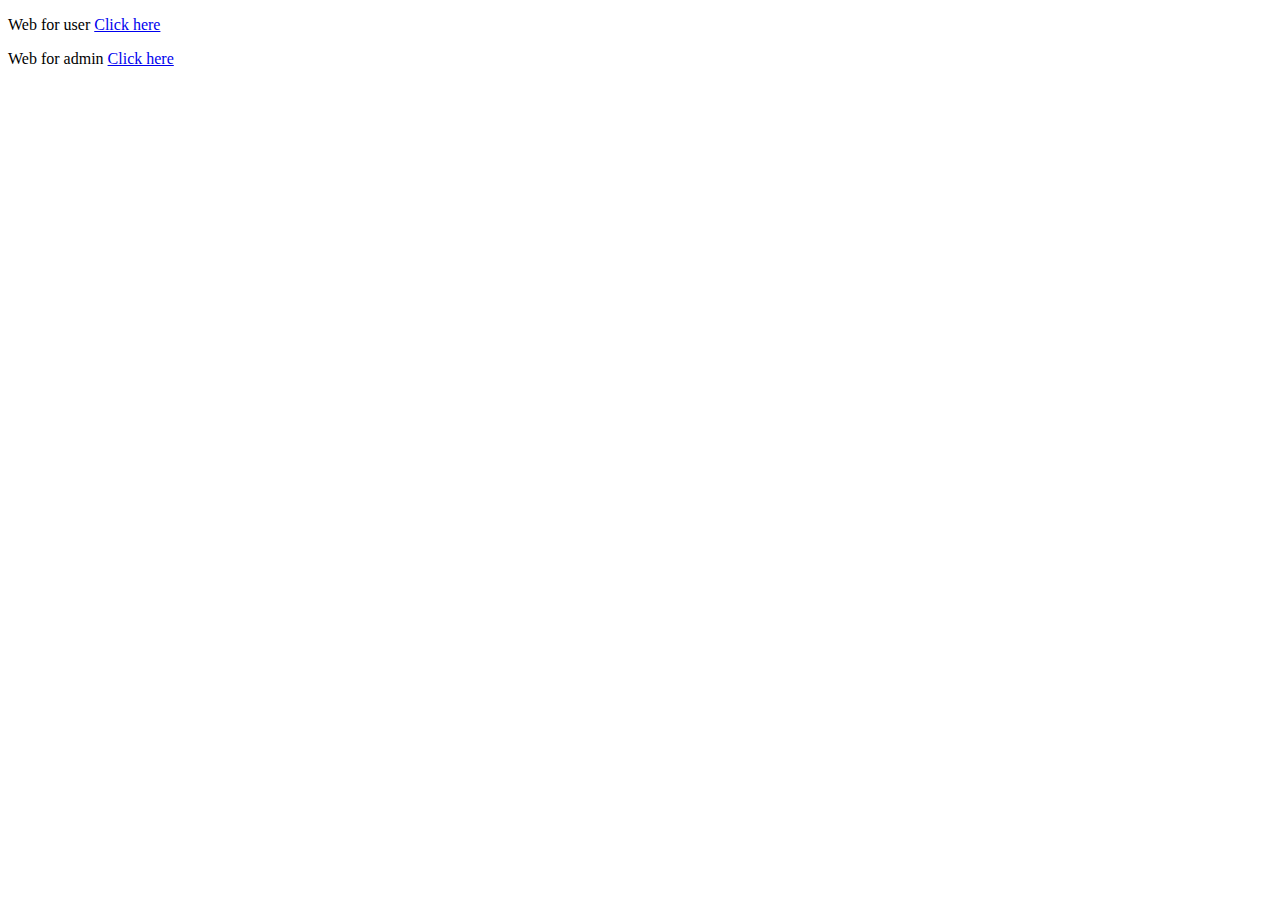
==== index.html @ 3caf645f "Add landing page" ====
<!DOCTYPE html>
<html lang="en">
<head>
    <meta charset="UTF-8">
    <meta http-equiv="X-UA-Compatible" content="IE=edge">
    <meta name="viewport" content="width=device-width, initial-scale=1.0">
    <title>E-commerce Site</title>
</head>
<body>
    <div>
        <p>Web for user <a href="./user/index.html">Click here</a></p>
        <p>Web for admin <a href="./admin/index.html">Click here</a></p>
    </div>
</body>
</html>
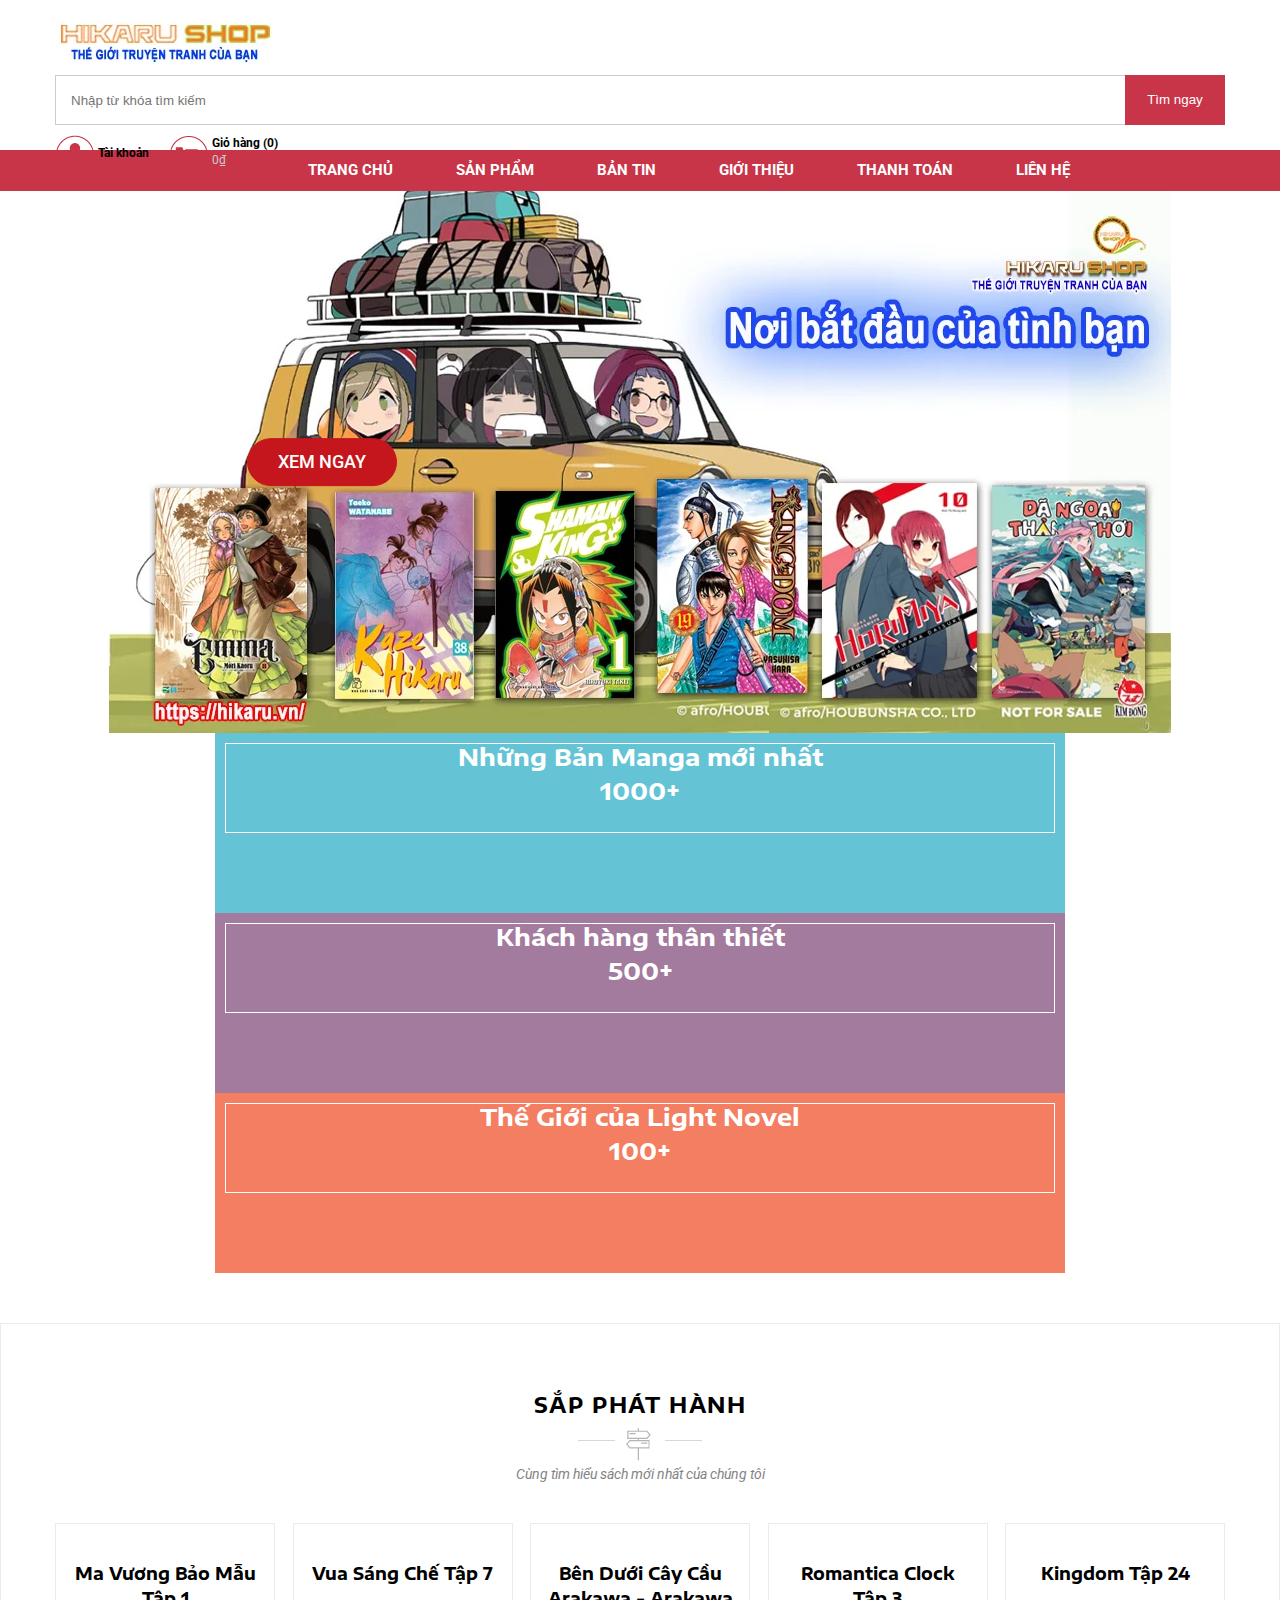
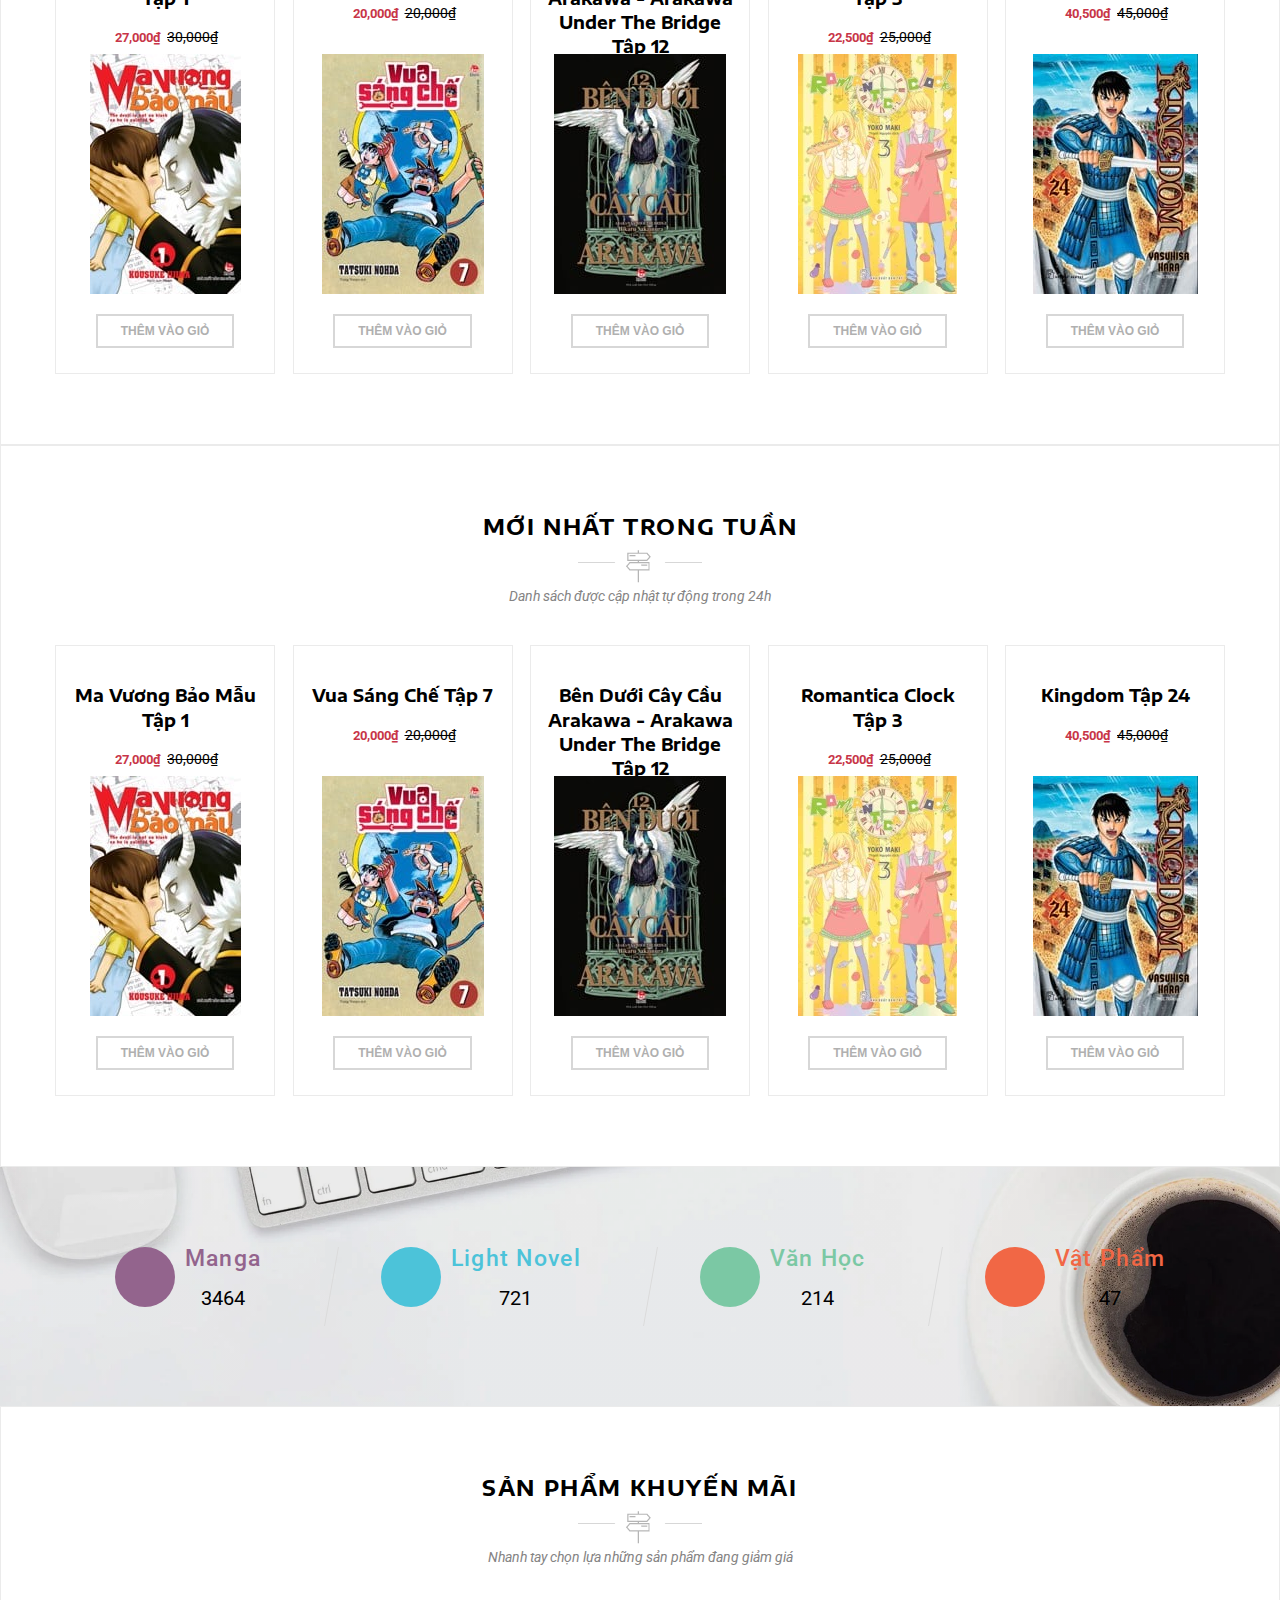
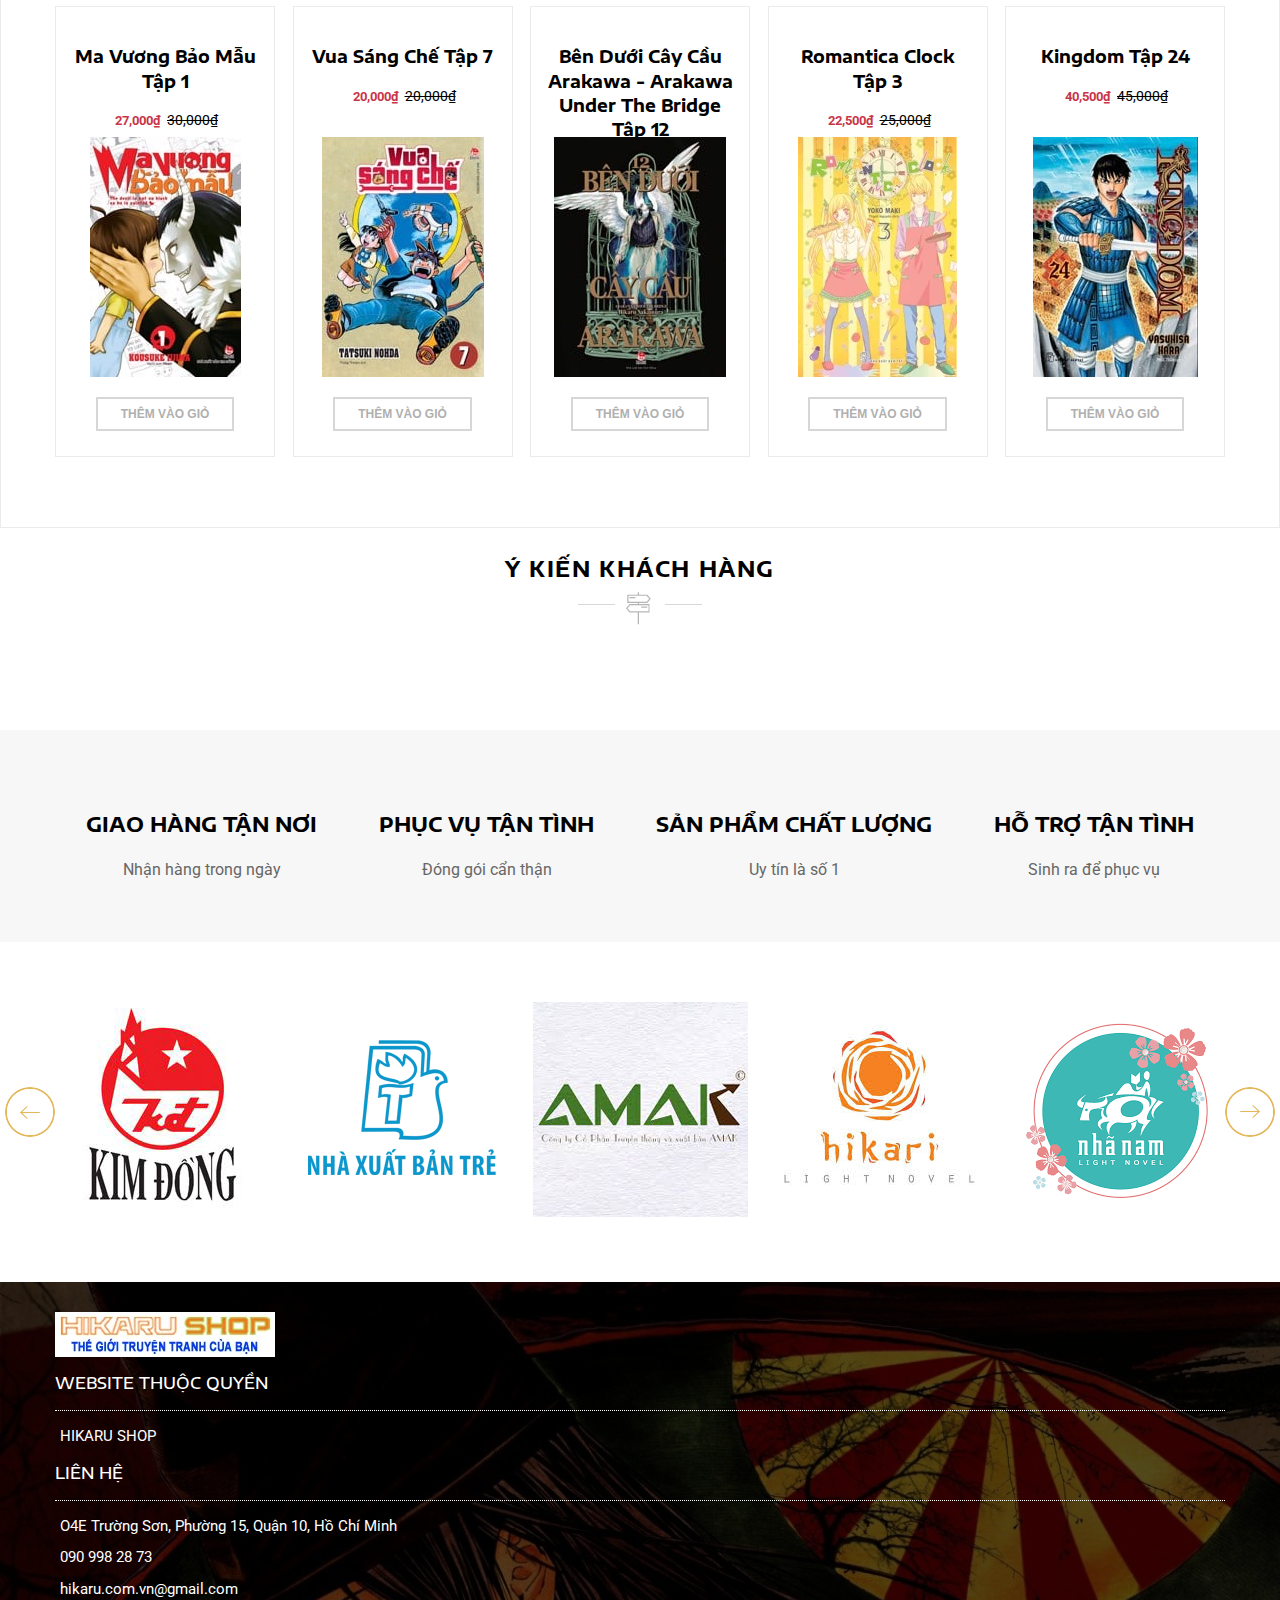
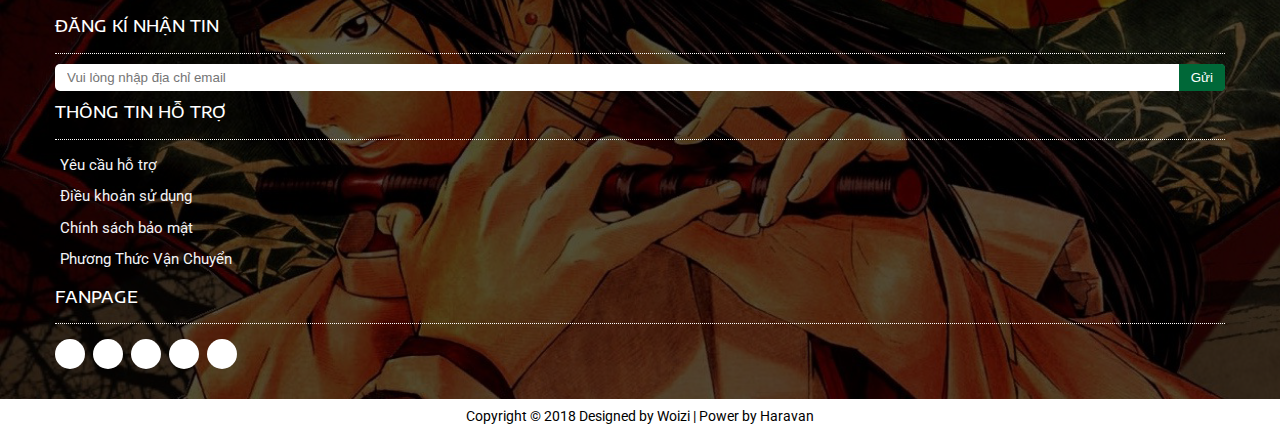
==== commit c7e8991d: "change some folder" ====
--- a/index.html
+++ b/index.html
@@ -1,15 +1,816 @@
 <!DOCTYPE html>
 <html lang="en">
-<head>
+<head> 
     <meta charset="UTF-8">
+    <meta name="viewport" content="width=device-width, initial-scale=1.0">
     <meta http-equiv="X-UA-Compatible" content="IE=edge">
-    <meta name="viewport" content="width=device-width, initial-scale=1.0">
-    <title>E-commerce Site</title>
+    <title>Hiraku Shop</title>
+    <link rel="stylesheet" href="https://cdnjs.cloudflare.com/ajax/libs/font-awesome/6.1.1/css/all.min.css" integrity="sha512-KfkfwYDsLkIlwQp6LFnl8zNdLGxu9YAA1QvwINks4PhcElQSvqcyVLLD9aMhXd13uQjoXtEKNosOWaZqXgel0g==" crossorigin="anonymous" referrerpolicy="no-referrer" />
+    <link href="https://cdn.jsdelivr.net/npm/bootstrap@5.0.2/dist/css/bootstrap.min.css" rel="stylesheet" integrity="sha384-EVSTQN3/azprG1Anm3QDgpJLIm9Nao0Yz1ztcQTwFspd3yD65VohhpuuCOmLASjC" crossorigin="anonymous">
+    <link rel="preconnect" href="https://fonts.googleapis.com">
+    <link rel="preconnect" href="https://fonts.gstatic.com" crossorigin>
+    <link href="https://fonts.googleapis.com/css2?family=Roboto:wght@400;700&display=swap" rel="stylesheet">
+    <link href="https://fonts.googleapis.com/css2?family=Encode+Sans+Expanded:wght@400;500;700&display=swap" rel="stylesheet">
+    <link rel="shortcut icon" href="../asset/image/logo/10254027_575155822597490_3554578827054759965_n.jpg" type="image/x-icon">
+    <link rel="stylesheet" href="../asset/css/style.css">    
+    <link rel="stylesheet" href="../asset/css/main.css">
 </head>
 <body>
-    <div>
-        <p>Web for user <a href="./user/index.html">Click here</a></p>
-        <p>Web for admin <a href="./admin/index.html">Click here</a></p>
+    <!--Begin: header-->
+    <header id="header"> 
+        <div class="header_main">
+            <div class="container">
+                <div class="row">
+                    <div class="col-lg-3 col-md-3 col-sm-4">
+                        <img src="../asset/image/logo/logo.webp" alt="Hiraku">
+                    </div>
+                    <!--Search bar-->
+                    <div class="col-lg-6 col-md-5 col-sm-4 ">
+                        <form action="search" method="post">
+                            <div class="search-warpper">
+                                <input class="header_search-bar" type="text" name="" id="" placeholder="Nhập từ khóa tìm kiếm">
+                                <button class="btn_search"type="submit" value="Tìm ngay">Tìm ngay</button>
+                            </div>
+                        </form>
+                    </div>
+                    <!--Userlogin-->
+                    <div class="col-lg-3 col-md-4 col-sm-4">
+                        <div class="userlogin">
+                            <div class="icon_user"></div>
+                            <span class="box-text">
+                                Tài khoản
+                            </span>
+                            <div class="userlogin_box">
+                                <ul>
+                                    <li><a href="#">Đăng nhập</a></li>
+                                </ul>
+                            </div>
+                        </div>
+                        
+                    <!--Cart-->
+                        <div class="cart">
+                            <a href="#">
+                                <div class="icon_cart"></div>
+                                <span class="box-text">Giỏ hàng (<span class="cart_header_count">0</span>)
+                                    <span class="cart_price-total">0₫</span>
+                                </span>
+                           </a>
+                        </div>
+                    </div>
+                </div>
+            </div>
+        </div>
+    </header>
+    <!--End: Header-->
+    <!--Begin: Nav bar-->
+    <nav class="nav">
+        <div class="container">
+            <div class="row">
+                <div class="col-md-12 col-sm-12 p-lg-0">
+                    <div class="menu-wrapper">
+                        <nav id="mb_main">
+                            <ul>
+                                <li><a href="#">Trang chủ</a></li>
+                                <li>
+                                    <a href="#">Sản phẩm</a>
+                                    <ul class="mb_sub">
+                                        <li><a href="#">Truyện Tranh</a></li>
+                                        <li><a href="#">Light Novel</a></li>
+                                        <li><a href="#">Tiểu Thuyết</a></li>
+                                        <li><a href="#">Trinh Thám - Kinh Dị</a></li>
+                                        <li><a href="#">Truyện Nguyên Bộ</a></li>
+                                        <li><a href="#">Vật phẩm - Quà Tặng</a></li>
+                                        <li><a href="#">Hàng Nhập Khẩu</a></li>
+                                        <li><a href="#">Sách Giảm Giá</a></li>
+                                    </ul>
+                                </li>
+                                <li><a href="#">Bản tin</a></li>
+                                <li><a href="#">Giới thiệu</a></li>
+                                <li>
+                                    <a href="#">Thanh toán</a>
+                                    <ul class="mb_sub">
+                                        <li><a href="#">Đặt hàng</a></li>
+                                        <li><a href="#">Thanh Toán</a></li>
+                                        <li><a href="#">Phương Thức Vận Chuyển </a></li>
+                                        <li><a href="#">Chính Sách Đổi Trả</a></li>
+                                    </ul>
+                                </li>
+                                <li><a href="#">Liên hệ</a></li>
+                            </ul>
+                        </nav>
+                    </div>
+                </div>
+            </div>
+        </div>
+    </nav>
+    <!--End: Nav Bar-->
+    <main>
+    <!--Begin: Slider-->
+        <div class="slider">
+            <div class="container-fluid">
+                <div class="row">
+                    <div class="col-md-12">
+                        <div class="sliderComponent">
+                            <div class="sliderComponent-list">
+                                <div class="slider-item">
+                                    <div class="slider-img">
+                                        <img src="../asset/image/banner/psl_1_r1_slide_img_1.webp" alt="slider1">
+                                        <div class="slider_btn">
+                                            <a href="#" class="btn_readmore">
+                                                Xem Ngay
+                                            </a>
+                                        </div>
+                                    </div>
+                                </div>
+
+                                <!--<div class="slider-item">
+                                    <div class="slider-img">
+                                        <img src="../asset/image/banner/psl_1_r1_slide_img_2.webp" alt="slider1">
+                                        <div class="slider_btn">
+                                            <a href="#" class="btn_readmore">
+                                                Xem Thêm
+                                            </a>
+                                        </div>
+                                    </div>
+                                </div>
+
+                                <div class="slider-item">
+                                    <div class="slider-img">
+                                        <img src="../asset/image/banner/psl_1_r1_slide_img_3.webp" alt="slider1">
+                                        <div class="slider_btn">
+                                            <a href="#" class="btn_readmore">
+                                                Đặt trước
+                                            </a>
+                                        </div>
+                                    </div>
+                                </div> -->
+
+
+                            </div>
+                        
+                            <div class="slider_nav">
+                                <div class="nav_dot dot-prev"><i class=" fa-solid fa-circle-chevron-left"></i></div>
+                                <div class="nav_dot dot-next"><i class=" fa-solid fa-circle-chevron-right"></i></div>
+                            </div>
+                        </div>
+                    </div>
+                </div>
+            </div>
+        </div>
+    <!--End: Slider-->    
+
+    <!--Begin: Intro-->
+        <div class="intro">
+            <div class="container intro-row">
+                <div class="row">
+                    <div class="col-xs-12 col-sm-4 col-md-4 col-lg-4">
+                        <div class="intro_item intro--manga">
+                            <div class="intro_content">
+                                <span><i class="fa-solid fa-book"></i></span>
+                                <h2>Những Bản Manga mới nhất <span>1000+</span></h2>
+                            </div>
+                        </div>
+                    </div>
+
+                    <div class="col-xs-12 col-sm-4 col-md-4 col-lg-4">
+                        <div class="intro_item intro--customer">
+                            <div class="intro_content">
+                                <span><i class="fa-solid fa-user"></i></span>
+                                <h2>Khách hàng thân thiết <span>500+</span></h2>
+                            </div>
+                        </div>
+                    </div>
+    
+                    <div class="col-xs-12 col-sm-4 col-md-4 col-lg-4">
+                        <div class="intro_item intro--lightnovel">
+                            <div class="intro_content">
+                                <span><i class="fa-solid fa-heart"></i></span>
+                                <h2>Thế Giới của Light Novel <span>100+</span></h2>
+                            </div>
+                        </div>
+                    </div>
+                </div>
+            </div>
+        </div>
+    <!--End: Intro-->
+
+    <!--Section: Coming Soon-->
+        <section class="feature">
+            <div class="container">
+                <div class="feature_container">
+                    <div class="feature_group-title">
+                        <h2 class="feature_title">Sắp phát hành</h2>
+                        <p class="feature_quote-txt">Cùng tìm hiểu sách mới nhất của chúng tôi</p>
+                    </div>
+                    <div class="row">
+                        <div class="feature_product-slider">
+                            <div class="feature_stage-outer">
+                                <div class="row_items">
+                                    <div class="feature_item">
+                                        <div class="item_title">
+                                            <h3 class="item_name">
+                                               <a href="#">Ma Vương Bảo Mẫu Tập 1</a>
+                                            </h3>
+                                            <span class="item_regular-price">
+                                                <span class="price">27,000₫</span>
+                                                <del>30,000₫</del>
+                                            </span>
+                                        </div>
+                                        <div class="item_image">
+                                            <a href="#">
+                                                <img src="../data/img/product/medium/ma_vuong_bao_mau_-_tap_1_014ebc1d115743e5864f651ee140e1dc_medium.jpg" alt="Ma-vuong-bao-mau" >
+                                            </a>
+                                        </div>
+                                        <div class="add-to-cart">
+                                            <button type="button" class="btn_add-to-cart">Thêm vào giỏ</button>
+                                        </div>
+                                    </div>
+                                
+                                    <div class="feature_item">
+                                        <div class="item_title">
+                                            <h3 class="item_name">
+                                               <a href="#">Vua Sáng Chế Tập 7</a>
+                                            </h3>
+                                            <span class="item_regular-price">
+                                                <span class="price">20,000₫</span>
+                                                <del>20,000₫</del>
+                                            </span>
+                                        </div>
+                                        <div class="item_image">
+                                            <a href="#">
+                                                <img src="../data/img/product/medium/vua_sang_che_-_tap_7_732c053098b14c888d319201e372e345_medium.jpg" alt="Vua-sang-che">
+                                            </a>
+                                        </div>
+                                        <div class="add-to-cart">
+                                            <button type="button" class="btn_add-to-cart">Thêm vào giỏ</button>
+                                        </div>
+                                    </div>
+                                
+                                    <div class="feature_item">
+                                        <div class="item_title">
+                                            <h3 class="item_name">
+                                               <a href="#">Bên dưới cây cầu Arakawa - Arakawa under the bridge Tập 12</a>
+                                            </h3>
+                                            <span class="item_regular-price">
+                                                <span class="price">27,000₫</span>
+                                                <del>30,000₫</del>
+                                            </span>
+                                        </div>
+                                        <div class="item_image">
+                                            <a href="#">
+                                                <img src="../data/img/product/medium/ben_duoi_cay_cau_arakawa_-_tap_12_c0c5d30df1204f9d926b008dc5ef2a65_medium.jpg" alt="Ma-vuong-bao-mau" >
+                                            </a>
+                                        </div>
+                                        <div class="add-to-cart">
+                                            <button type="button" class="btn_add-to-cart">Thêm vào giỏ</button>
+                                        </div>
+                                    </div>
+                                
+                                    <div class="feature_item">
+                                        <div class="item_title">
+                                            <h3 class="item_name">
+                                               <a href="#">Romantica clock tập 3</a>
+                                            </h3>
+                                            <span class="item_regular-price">
+                                                <span class="price">22,500₫</span>
+                                                <del>25,000₫</del>
+                                            </span>
+                                        </div>
+                                        <div class="item_image">
+                                            <a href="#">
+                                                <img src="../data/img/product/medium/nxbtre_full_12252022_102533_ce8ee9e618c049668286d6f040d74049_medium.webp" alt="Ma-vuong-bao-mau" >
+                                            </a>
+                                        </div>
+                                        <div class="add-to-cart">
+                                            <button type="button" class="btn_add-to-cart">Thêm vào giỏ</button>
+                                        </div>
+                                    </div>
+                                
+                                    <div class="feature_item">
+                                        <div class="item_title">
+                                            <h3 class="item_name">
+                                               <a href="#">Kingdom tập 24</a>
+                                            </h3>
+                                            <span class="item_regular-price">
+                                                <span class="price">40,500₫</span>
+                                                <del>45,000₫</del>
+                                            </span>
+                                        </div>
+                                        <div class="item_image">
+                                            <a href="#">
+                                                <img src="../data/img/product/medium/nxbtre_full_12262022_102653_09b365ef78b241a88e0ce8eeb70f6516_medium.jpg" alt="Ma-vuong-bao-mau" >
+                                            </a>
+                                        </div>
+                                        <div class="add-to-cart">
+                                            <button type="button" class="btn_add-to-cart">Thêm vào giỏ</button>
+                                        </div>
+                                    </div>
+                                </div>
+                            </div>
+                            <div class="feature-control">
+                                <div class="btn_feature--prev">prev</div>
+                                <div class="btn_feature--next">next</div>
+                            </div>
+                        </div>
+                    </div>
+                </div>
+            </div>
+        </section>
+    <!--Section: latest of the week-->
+    <section class="feature">
+        <div class="container">
+            <div class="feature_container">
+                <div class="feature_group-title">
+                    <h2 class="feature_title">Mới nhất trong tuần</h2>
+                    <p class="feature_quote-txt">Danh sách được cập nhật tự động trong 24h</p>
+                </div>
+                <div class="row">
+                    <div class="feature_product-slider">
+                        <div class="feature_stage-outer">
+                            <div class="row_items">
+                                <div class="feature_item">
+                                    <div class="item_title">
+                                        <h3 class="item_name">
+                                           <a href="#">Ma Vương Bảo Mẫu Tập 1</a>
+                                        </h3>
+                                        <span class="item_regular-price">
+                                            <span class="price">27,000₫</span>
+                                            <del>30,000₫</del>
+                                        </span>
+                                    </div>
+                                    <div class="item_image">
+                                        <a href="#">
+                                            <img src="../data/img/product/medium/ma_vuong_bao_mau_-_tap_1_014ebc1d115743e5864f651ee140e1dc_medium.jpg" alt="Ma-vuong-bao-mau" >
+                                        </a>
+                                    </div>
+                                    <div class="add-to-cart">
+                                        <button type="button" class="btn_add-to-cart">Thêm vào giỏ</button>
+                                    </div>
+                                </div>
+                            
+                                <div class="feature_item">
+                                    <div class="item_title">
+                                        <h3 class="item_name">
+                                           <a href="#">Vua Sáng Chế Tập 7</a>
+                                        </h3>
+                                        <span class="item_regular-price">
+                                            <span class="price">20,000₫</span>
+                                            <del>20,000₫</del>
+                                        </span>
+                                    </div>
+                                    <div class="item_image">
+                                        <a href="#">
+                                            <img src="../data/img/product/medium/vua_sang_che_-_tap_7_732c053098b14c888d319201e372e345_medium.jpg" alt="Vua-sang-che">
+                                        </a>
+                                    </div>
+                                    <div class="add-to-cart">
+                                        <button type="button" class="btn_add-to-cart">Thêm vào giỏ</button>
+                                    </div>
+                                </div>
+                            
+                                <div class="feature_item">
+                                    <div class="item_title">
+                                        <h3 class="item_name">
+                                           <a href="#">Bên dưới cây cầu Arakawa - Arakawa under the bridge Tập 12</a>
+                                        </h3>
+                                        <span class="item_regular-price">
+                                            <span class="price">27,000₫</span>
+                                            <del>30,000₫</del>
+                                        </span>
+                                    </div>
+                                    <div class="item_image">
+                                        <a href="#">
+                                            <img src="../data/img/product/medium/ben_duoi_cay_cau_arakawa_-_tap_12_c0c5d30df1204f9d926b008dc5ef2a65_medium.jpg" alt="Ma-vuong-bao-mau" >
+                                        </a>
+                                    </div>
+                                    <div class="add-to-cart">
+                                        <button type="button" class="btn_add-to-cart">Thêm vào giỏ</button>
+                                    </div>
+                                </div>
+                            
+                                <div class="feature_item">
+                                    <div class="item_title">
+                                        <h3 class="item_name">
+                                           <a href="#">Romantica clock tập 3</a>
+                                        </h3>
+                                        <span class="item_regular-price">
+                                            <span class="price">22,500₫</span>
+                                            <del>25,000₫</del>
+                                        </span>
+                                    </div>
+                                    <div class="item_image">
+                                        <a href="#">
+                                            <img src="../data/img/product/medium/nxbtre_full_12252022_102533_ce8ee9e618c049668286d6f040d74049_medium.webp" alt="Ma-vuong-bao-mau" >
+                                        </a>
+                                    </div>
+                                    <div class="add-to-cart">
+                                        <button type="button" class="btn_add-to-cart">Thêm vào giỏ</button>
+                                    </div>
+                                </div>
+                            
+                                <div class="feature_item">
+                                    <div class="item_title">
+                                        <h3 class="item_name">
+                                           <a href="#">Kingdom tập 24</a>
+                                        </h3>
+                                        <span class="item_regular-price">
+                                            <span class="price">40,500₫</span>
+                                            <del>45,000₫</del>
+                                        </span>
+                                    </div>
+                                    <div class="item_image">
+                                        <a href="#">
+                                            <img src="../data/img/product/medium/nxbtre_full_12262022_102653_09b365ef78b241a88e0ce8eeb70f6516_medium.jpg" alt="Ma-vuong-bao-mau" >
+                                        </a>
+                                    </div>
+                                    <div class="add-to-cart">
+                                        <button type="button" class="btn_add-to-cart">Thêm vào giỏ</button>
+                                    </div>
+                                </div>
+                            </div>
+                        </div>
+                        <div class="feature-control">
+                            <div class="btn_feature--prev">prev</div>
+                            <div class="btn_feature--next">next</div>
+                        </div>
+                    </div>
+                </div>
+            </div>
+        </div>
+    </section>
+
+    <!--Section: Banner Collection-->
+    <section class="banner_background">
+        <div class="banner_haslayout">
+            <div class="container">
+                <div class="row">
+                    <div class="collection_container">
+                        <div class="collection_item collection--manga">
+                            <div class="collection_item-icon">
+                                <i class="fa-solid fa-user"></i>
+                            </div>
+                            <div class="collection_item-title">
+                                <a href="#">
+                                    <h2>Manga</h2>
+                                </a>
+                                <h3 class="collection_item-counter">3464</h3>
+                            </div>
+                        </div>
+                        <div class="collection_item collection--lightnovel">
+                            <div class="collection_item-icon">
+                                <i class="fa-solid fa-book"></i>
+                            </div>
+                            <div class="collection_item-title">
+                                <a href="#">
+                                    <h2>Light novel</h2>
+                                </a>
+                                <h3 class="collection_item-counter">721</h3>
+                            </div>
+                        </div>
+                        <div class="collection_item collection--literary">
+                            <div class="collection_item-icon">
+                                <i class="fa-solid fa-book"></i>
+                            </div>
+                            <div class="collection_item-title">
+                                <a href="#">
+                                    <h2>Văn học</h2>
+                                </a>
+                                <h3 class="collection_item-counter">214</h3>
+                            </div>
+                        </div>
+                        <div class="collection_item collection--present">
+                            <div class="collection_item-icon">
+                                <i class="fa-solid fa-book"></i>
+                            </div>
+                            <div class="collection_item-title">
+                                <a href="#">
+                                    <h2>Vật phẩm</h2>
+                                </a>
+                                <h3 class="collection_item-counter">47</h3>
+                            </div>
+                        </div>
+                    </div>
+                </div>
+            </div>
+        </div>
+    </section>
+
+    <!--Section: Promotional Products-->
+    <section class="feature">
+        <div class="container">
+            <div class="feature_container">
+                <div class="feature_group-title">
+                    <h2 class="feature_title">Sản phẩm khuyến mãi</h2>
+                    <p class="feature_quote-txt">Nhanh tay chọn lựa những sản phẩm đang giảm giá</p>
+                </div>
+                <div class="row">
+                    <div class="feature_product-slider">
+                        <div class="feature_stage-outer">
+                            <div class="row_items">
+                                <div class="feature_item">
+                                    <div class="item_title">
+                                        <h3 class="item_name">
+                                            <a href="#">Ma Vương Bảo Mẫu Tập 1</a>
+                                        </h3>
+                                        <span class="item_regular-price">
+                                            <span class="price">27,000₫</span>
+                                            <del>30,000₫</del>
+                                        </span>
+                                    </div>
+                                    <div class="item_image">
+                                        <a href="#">
+                                            <img src="../data/img/product/medium/ma_vuong_bao_mau_-_tap_1_014ebc1d115743e5864f651ee140e1dc_medium.jpg" alt="Ma-vuong-bao-mau" >
+                                        </a>
+                                    </div>
+                                    <div class="add-to-cart">
+                                        <button type="button" class="btn_add-to-cart">Thêm vào giỏ</button>
+                                    </div>
+                                </div>
+                            
+                                <div class="feature_item">
+                                    <div class="item_title">
+                                        <h3 class="item_name">
+                                            <a href="#">Vua Sáng Chế Tập 7</a>
+                                        </h3>
+                                        <span class="item_regular-price">
+                                            <span class="price">20,000₫</span>
+                                            <del>20,000₫</del>
+                                        </span>
+                                    </div>
+                                    <div class="item_image">
+                                        <a href="#">
+                                            <img src="../data/img/product/medium/vua_sang_che_-_tap_7_732c053098b14c888d319201e372e345_medium.jpg" alt="Vua-sang-che">
+                                        </a>
+                                    </div>
+                                    <div class="add-to-cart">
+                                        <button type="button" class="btn_add-to-cart">Thêm vào giỏ</button>
+                                    </div>
+                                </div>
+                            
+                                <div class="feature_item">
+                                    <div class="item_title">
+                                        <h3 class="item_name">
+                                            <a href="#">Bên dưới cây cầu Arakawa - Arakawa under the bridge Tập 12</a>
+                                        </h3>
+                                        <span class="item_regular-price">
+                                            <span class="price">27,000₫</span>
+                                            <del>30,000₫</del>
+                                        </span>
+                                    </div>
+                                    <div class="item_image">
+                                        <a href="#">
+                                            <img src="../data/img/product/medium/ben_duoi_cay_cau_arakawa_-_tap_12_c0c5d30df1204f9d926b008dc5ef2a65_medium.jpg" alt="Ma-vuong-bao-mau" >
+                                        </a>
+                                    </div>
+                                    <div class="add-to-cart">
+                                        <button type="button" class="btn_add-to-cart">Thêm vào giỏ</button>
+                                    </div>
+                                </div>
+                            
+                                <div class="feature_item">
+                                    <div class="item_title">
+                                        <h3 class="item_name">
+                                            <a href="#">Romantica clock tập 3</a>
+                                        </h3>
+                                        <span class="item_regular-price">
+                                            <span class="price">22,500₫</span>
+                                            <del>25,000₫</del>
+                                        </span>
+                                    </div>
+                                    <div class="item_image">
+                                        <a href="#">
+                                            <img src="../data/img/product/medium/nxbtre_full_12252022_102533_ce8ee9e618c049668286d6f040d74049_medium.webp" alt="Ma-vuong-bao-mau" >
+                                        </a>
+                                    </div>
+                                    <div class="add-to-cart">
+                                        <button type="button" class="btn_add-to-cart">Thêm vào giỏ</button>
+                                    </div>
+                                </div>
+                            
+                                <div class="feature_item">
+                                    <div class="item_title">
+                                        <h3 class="item_name">
+                                            <a href="#">Kingdom tập 24</a>
+                                        </h3>
+                                        <span class="item_regular-price">
+                                            <span class="price">40,500₫</span>
+                                            <del>45,000₫</del>
+                                        </span>
+                                    </div>
+                                    <div class="item_image">
+                                        <a href="#">
+                                            <img src="../data/img/product/medium/nxbtre_full_12262022_102653_09b365ef78b241a88e0ce8eeb70f6516_medium.jpg" alt="Ma-vuong-bao-mau" >
+                                        </a>
+                                    </div>
+                                    <div class="add-to-cart">
+                                        <button type="button" class="btn_add-to-cart">Thêm vào giỏ</button>
+                                    </div>
+                                </div>
+                            </div>
+                        </div>
+                        <div class="feature-control">
+                            <div class="btn_feature--prev">prev</div>
+                            <div class="btn_feature--next">next</div>
+                        </div>
+                    </div>
+                </div>
+            </div>
+        </div>
+    </section>
+
+    <section id="customer-opinion"class="container-fluid">
+        <div class="container">
+        <div class="row">
+            <h2 class="feature_title">Ý kiến khách hàng</h2>
+        </div>
+        </div>
+    </section>
+    <!--Section: Service-->
+    <section class="service">
+        <div class="container">
+            <div class="row">
+                <div class="col-xs-12 col-sm-12 col-md-12 col-lg-12">
+                    <ul class="service_wrapper">
+                        <li class="service_item service--devlivery">
+                            <span class="service_icon"><i class="fa-solid fa-rocket"></i></span>
+                            <div class="service_subtitle">
+                                <h3>Giao hàng tận nơi</h3>
+                                <p>Nhận hàng trong ngày</p>
+                            </div>
+                        </li>
+                        <li class="service_item service--carefull">
+                            <span class="service_icon"><i class="fa-solid fa-tag"></i></span>
+                            <div class="service_subtitle">
+                                <h3>Phục vụ tận tình</h3>
+                                <p>Đóng gói cẩn thận</p>
+                            </div>
+                        <li class="service_item service--quality">
+                            <span class="service_icon"><i class="fa-brands fa-envira"></i></span>
+                            <div class="service_subtitle">
+                                <h3>Sản phẩm chất lượng</h3>
+                                <p>Uy tín là số 1</p>
+                            </div>
+                        </li>
+                        <li class="service_item service--support">
+                            <span class="service_icon"><i class="fa-solid fa-heart"></i></span>
+                            <div class="service_subtitle">
+                                <h3>Hỗ trợ tận tình</h3>
+                                <p>Sinh ra để phục vụ</p>
+                            </div>
+                        </li>
+                    </ul>
+                </div>
+            </div>
+        </div>
+    </section>
+    <!--Section: Partner-->
+    <section class="container-fluid" id="logopartner">
+        <div class="row">
+            <div class="col-md-12">
+                <div class="container">
+                    <div class="row">
+                            <div class="slide-partner_container">
+                                <div class="partner_listlogo">
+                                    <div class="partner_logo">
+                                        <img src="../asset/image/logo-partner/plogo_1_r1_logo_img_1.webp" alt="logo-1">
+                                    </div>
+                                    <div class="partner_logo">
+                                        <img src="../asset/image/logo-partner/plogo_1_r1_logo_img_2.webp" alt="logo-1">
+                                    </div>
+                                    <div class="partner_logo">
+                                        <img src="../asset/image/logo-partner/plogo_1_r1_logo_img_3.webp" alt="logo-1">
+                                    </div>
+                                    <div class="partner_logo">
+                                        <img src="../asset/image/logo-partner/plogo_1_r1_logo_img_4.webp" alt="logo-1">
+                                    </div>
+                                    <div class="partner_logo">
+                                        <img src="../asset/image/logo-partner/plogo_1_r1_logo_img_5.webp" alt="logo-1">
+                                    </div>
+                                </div>
+                                <div class="feature-control">
+                                    <div class="btn_feature--prev">prev</div>
+                                    <div class="btn_feature--next">next</div>
+                                </div>
+                            </div>
+                    </div>
+                </div>
+            </div>
+        </div>
+    </section>
+    </main>
+
+    <!--Begin: Footer-->
+    <footer>
+        <div class="footer_container">
+            <div class="container">
+                <div class="row">
+                    <div class="col-lg-4">
+                        <div class="box-footer-column">
+                            <img src="../asset/image/logo/logo.webp" alt="bg-footer">
+                        </div>
+                        <div class="box-footer-column">
+                            <h4 class="box-footer_title">WEBSITE THUỘC QUYỀN</h4>
+                            <ul class="box-footer_list">
+                                <li>HIKARU SHOP</li>
+                            </ul>
+                        </div>
+                    </div>
+                    <div class="col-lg-3">
+                        <div class="box-footer-column">
+                            <h4 class="box-footer_title">liên hệ</h4>
+                            <ul class="box-footer_list">
+                                <li>
+                                    <i class="fa-solid fa-location-dot"></i>
+                                    <span>O4E Trường Sơn, Phường 15, Quận 10, Hồ Chí Minh</span>
+                                </li>
+                                <li>
+                                    <i class="fa-solid fa-phone"></i>
+                                    <span>090 998 28 73</span>
+                                </li>
+                                <li>
+                                    <i class="fa-regular fa-envelope"></i>
+                                    <span>hikaru.com.vn@gmail.com</span>
+                                </li>
+                            </ul>
+                        </div>
+                        <div class="box-footer-column">
+                            <h4 class="box-footer_title">đăng kí nhận tin</h4>
+                            <div class="form-footer">
+                                <form action="#" method="post">
+                                    <input type="email" name="customerEmail" id="customerEmail" placeholder="Vui lòng nhập địa chỉ email" required>
+                                    <button type="submit">Gửi</button>
+                                </form>
+                            </div>
+                        </div>
+                    </div>
+
+                    <div class="col-lg-2">
+                        <div class="box-footer-column">
+                            <h4 class="box-footer_title">Thông tin hỗ trợ</h4>
+                            <ul class="box-footer_list support-information">
+                                <li>
+                                    <a href="#">
+                                        <i class="fa-solid fa-angle-right"></i>
+                                        <span>Yêu cầu hỗ trợ</span>
+                                    </a>
+                                </li>
+
+                                <li>
+                                    <a href="#">
+                                        <i class="fa-solid fa-angle-right"></i>
+                                        <span>Điều khoản sử dụng</span>
+                                    </a>
+                                </li>
+                                <li>
+                                    <a href="#">
+                                        <i class="fa-solid fa-angle-right"></i>
+                                        <span>Chính sách bảo mật</span>
+                                    </a>
+                                </li>
+                                <li>
+                                    <a href="#">
+                                        <i class="fa-solid fa-angle-right"></i>
+                                        <span>Phương Thức Vận Chuyển</span>
+                                    </a>
+                                </li>
+                            </ul>
+                        </div>
+                    </div>
+                    <div class="col-lg-3">
+                        <div class="box-footer-column">
+                            <h4 class="box-footer_title">Fanpage</h4>
+                            <ul class="box-footer_list footer_social">
+                                <li><a href=""><i class="fa-brands fa-facebook-f"></i></a></li>
+                                <li><a href=""><i class="fa-brands fa-twitter"></i></a></li>
+                                <li><a href=""><i class="fa-brands fa-google-plus-g"></i></a></li>
+                                <li><a href=""><i class="fa-brands fa-instagram"></i></a></li>
+                                <li><a href=""><i class="fa-brands fa-youtube"></i></a></li>
+                            </ul>
+                        </div>
+                    </div>
+                </div>
+            </div>
+        </div>
+        <div class="container-fluid" id="copyright">
+            <p>Copyright © 2018 Designed by <a href="">Woizi</a> | <a href="">Power by Haravan</a></p>
+        </div>
+    </footer>
+
+    <!--Inbox facebook-->
+    <div class="facebook-inbox">
+        <button class="facebook-inbox-tab">
+            <p class="inbox-tab_title">
+                <i class="fa-brands fa-facebook-messenger"></i>
+                <span>Nhắn tin cho Hiraku</span> 
+            </p>
+        </button>
+        <div class="facebook-inbox-frame">
+            
+        </div>
+
     </div>
+<script src="../asset/script/script.js"></script>
+<script src="https://cdn.jsdelivr.net/npm/bootstrap@5.0.2/dist/js/bootstrap.min.js" integrity="sha384-cVKIPhGWiC2Al4u+LWgxfKTRIcfu0JTxR+EQDz/bgldoEyl4H0zUF0QKbrJ0EcQF" crossorigin="anonymous"></script>
+<script src="https://cdn.jsdelivr.net/npm/@popperjs/core@2.9.2/dist/umd/popper.min.js" integrity="sha384-IQsoLXl5PILFhosVNubq5LC7Qb9DXgDA9i+tQ8Zj3iwWAwPtgFTxbJ8NT4GN1R8p" crossorigin="anonymous"></script>
 </body>
 </html>--- a/asset/css/style.css
+++ b/asset/css/style.css
@@ -0,0 +1,325 @@
+/*Reset CSS*/
+*{
+    box-sizing: inherit;
+}
+
+html{
+    scroll-behavior: smooth;
+    font-family: 'Roboto', Arial, Helvetica, sans-serif;
+    font-size: 14px;
+    line-height: 1.42857143;
+    box-sizing: border-box;
+    position: relative;
+}
+header,nav,footer,main{
+    display: block;
+}
+ul,p{
+    margin: 0;
+    padding: 0;
+}
+li{
+    list-style: none;
+}
+a{
+    text-decoration: none;
+    color: #000;
+}
+
+/*Common*/
+.container{
+    max-width: 1200px;
+    padding-left: 15px ;
+    padding-right: 15px;
+    margin: auto;
+}
+h2,h3,h4{
+    font-family: 'Encode Sans Expanded', sans-serif;
+
+}
+/*Landing-page*/
+body{
+    max-width: 1600px;
+    margin: auto;
+}
+
+.header_main{
+    padding: 20px 0 10px 0;
+}
+
+.search-warpper{
+    margin-top: 5px;
+    position: relative;
+}
+.header_search-bar{
+    border: solid 1px #ccc;
+    padding: 0 15px;
+    line-height: 40px;
+    height: 50px;
+    width: 100%;
+}
+.btn_search{
+    position: absolute;
+    right: 0;
+    height: 50px;
+    min-width: 100px;
+    line-height: 40px;
+    background-color: #c83548;
+    border: none;
+    color: #fff;
+}
+
+.userlogin{
+    margin: 10px 20px 0 0px;
+    position: relative;
+}
+.userlogin, .cart{
+    float: left;
+}
+.icon_user, .icon_cart{
+    width: 40px;
+    vertical-align: top;
+    min-height: 40px;
+    display: inline-block;
+}
+.icon_user{
+    background: url("../image/icon/user-icon.webp") no-repeat 0 50%;
+}
+.userlogin .box-text{
+    margin-top: 10px;
+}
+.box-text{
+    font-weight: 700;
+    display: inline-block;
+    font-size: 12px;
+}
+/*Begin: open subnav*/
+.userlogin:hover .userlogin_box, #mb_main>ul>li:hover .mb_sub{
+    display: initial;
+}
+.userlogin_box, .mb_sub{
+    display: none;
+}
+/*End: open subnav*/
+.userlogin_box::before {
+    content: '';
+    position: absolute;
+    top: 43px;
+    right: 70px;
+    width: 0; 
+    height: 0; 
+    border-left: 8px solid transparent;
+    border-right: 8px solid transparent;
+    border-bottom: 8px solid white;
+    z-index: 1001;
+}
+.userlogin_box ul{
+    position: absolute;
+    top: 50px;
+    right: 20px;
+    z-index: 1000;
+    background-color: #fff;
+    border: 1px solid #ccc;
+    padding: 7px 15px;
+    transition: opacity .5s transform .5s;
+    box-shadow: rgba(0, 0, 0, 0.8) 0px 0px 10px 0px;
+}
+.userlogin_box li{
+    background-color: #c83548;
+    border-radius: 4px;
+    min-width: 200px;
+    line-height: 40px;
+    text-align: center;
+    margin: 7px 0;
+}
+.userlogin li:hover{
+    background-color: #e84b65;
+}
+.userlogin_box a{
+    color: #fff;
+    font-weight: 500;
+    min-width: 200px;
+    display: block;
+}
+.userlogin:hover .userlogin_box{
+    transform: translate(0,0);
+    opacity: 1;
+    visibility: visible;
+}
+.cart{
+    margin-top: 10px ;
+}
+.icon_cart{
+    background: url("../image/icon/cart-icon.webp") no-repeat 0 50%;
+}
+.cart a{
+    display: block;
+}
+.cart_header_count{
+    display: inline;
+}
+.cart_price-total{
+    color: #ccc;
+    font-weight: 400;
+    display: block;
+}
+
+/*Nav bar*/
+.nav{
+    margin-top: 15px;
+    background-color: #c83548;
+}
+#mb_main ul, .mb_sub ul{
+    margin: 0;
+    padding: 0;
+}
+#mb_main>ul>li{
+    display: inline-block;
+}
+#mb_main>ul>li>a{
+    position: relative;
+    display: block;
+    padding: 10px 30px;
+    font-weight: 700;
+    font-size: 15px;
+    line-height: 1.42857143;
+    color: #fff;
+    text-transform: uppercase;
+    transition: all ease .3s;
+}
+#mb_main>ul>li>a:hover{
+    color: #fddb40;
+}
+.mb_sub{
+    position: absolute;
+    z-index: 999;
+    background-color: #fff;
+    box-shadow: 2px 2px 10px 1px #ccc;
+}
+.mb_sub li{
+    display: block;
+    padding: 10px 0;
+    padding-left: 15px;
+    min-width: 200px;
+    line-height: 1.42857143;
+}
+.mb_sub a {
+    font-size: 16px;
+    display: inline-block;
+    color: #000;
+}
+.mb_sub a:hover{
+    color: #faaf40;
+}
+
+/*Footer*/
+.footer_container{
+    background:linear-gradient( rgba(0, 0, 0, 0.65), rgba(0, 0, 0, 0.65) ),url('../image/background/backgrounf_footer.webp') no-repeat;
+    background-size: cover;
+    padding: 30px 0 25px;
+    color: #fff;
+}
+.box-footer_title{
+    margin: 10px 0;
+    padding: 0 0 15px;
+    border-bottom: 1px #fff dotted;
+    text-transform: uppercase;
+    font-size: 16px;
+    font-weight: 500;
+}
+.box-footer_list li{
+    font-size: 15px;
+    padding: 5px;
+}
+.support-information a{
+    color: #f3f4f8;
+}
+.form-footer{
+    position: relative;
+}
+.form-footer input[type="email"]{
+    width: 100%;
+    padding: 6px 12px;
+    border: none;
+    border-radius: 5px;
+
+}
+.form-footer button[type="submit"]{
+    position: absolute;
+    right: 0px;
+    padding: 6px 12px;
+    vertical-align: center;
+    background-color: #006838;
+    color: #fff;
+    border: none;
+    border-radius: 0 4px 4px 0;
+
+}
+.footer_social li{
+    display: inline-block;
+    margin-top: 5px;
+    padding: 0;
+    
+}
+.footer_social a{
+    display: block;
+    font-size: 20px;
+    width: 30px;
+    height: 30px;
+    margin-right: 5px;
+    line-height: 30px;
+    text-align: center;
+    background-color: #fff;
+    border-radius: 50%;
+    transition: transform 300ms;
+}
+.footer_social a:hover{
+    color: #616161;
+    transform: translatey(-5px);
+}
+
+#copyright{
+    padding: 7px 15px;
+    text-align: center;
+    font-size: 14px;
+}
+#copyright a:hover{
+    color: #f3652a;
+}
+
+/*Facebook-inbox*/
+.facebook-inbox-tab{
+    position: fixed;
+    right: 40px;
+    bottom: 0;
+    min-width: 250px;
+    padding: 6px;
+    background-color: rgb(51, 102, 204);
+    border: 1px solid rgb(121, 121, 121);
+    transition: all 0.3s ease-in-out 0s;
+    display: none;
+
+}
+.facebook-inbox-tab:hover{
+    bottom: 5px;
+}
+.inbox-tab_title{
+    position: relative;
+    color: #f3f4f8;
+    font-size: 14px;
+    font-weight: 600;
+    text-align: justify;
+    padding: 0 20px 0 10px;
+}
+.inbox-tab_title span{
+    position: absolute;
+    top: 50%;
+    transform: translateY(-50%);
+    font-weight: 700;
+}
+.inbox-tab_title i{
+    font-size: 24px;
+    margin-right: 5px;
+}
+/*Relative*/
+
--- a/asset/css/main.css
+++ b/asset/css/main.css
@@ -0,0 +1,396 @@
+/*Slider*/
+
+.sliderComponent{
+    position: relative;
+}
+.sliderComponent-list{
+    display: flex;
+    justify-content: space-around;
+    overflow:hidden;
+    transition: transform 0.3s linear;
+}
+.slider-img{
+    position: relative;
+    width: auto;
+}
+.slider-item img{
+    display: block;
+    width: auto;
+    margin: 0 auto;
+}
+.slider_btn{
+    position: absolute;
+    transform: translateY(-50%);
+    top:50%;
+    left: 13%;
+}
+.btn_readmore{
+    display: block;
+    padding: 10px 30px;
+    color: #fff;
+    background-color: #c4161c;
+    font-size: 18px;
+    border: 1px solid #c4161c;
+    font-weight: 500;
+    border-radius: 30px;
+    text-transform: uppercase;
+}
+.btn_readmore:hover{
+    background-color: #f3652a;
+    color: #fff;
+    border:1px solid #f3652a;
+}
+.slider_nav{}
+.nav_dot{
+    top: 0;
+    display: inline-block;
+    color: rgba(0,0,0,0.1);
+    font-size: 50px;
+}
+.nav_dot:hover{
+    color: #869791;
+}
+.dot-next,.dot-prev{
+    position: absolute;
+    top: 50%;
+    transform: translateY(-50%);
+}
+.dot-next{
+    right: 0;
+}
+
+/*Intro*/
+.intro{
+    margin: 0 200px;
+    padding-bottom: 50px;
+}
+.intro_item{
+    padding: 5px;
+    width: 100%;
+    min-height: 180px;
+    color: #fff;
+    align-items: center;
+    justify-content: center;
+    text-align: center;    
+}
+.intro_content{
+    margin: 5px;
+    border: 1px solid #fff;
+}
+.intro_content i{
+    font-size: 40px;
+    padding: 30px 0 20px;
+    line-height: 40px;
+}
+.intro_content h2{
+    font-size: 24px;
+    line-height: 24px;
+    margin: 0;
+}
+.intro_content h2 span{
+    display: block;
+    padding: 10px 0 30px;
+    text-align: center;
+}
+.intro--manga{
+    background-color: rgba(73, 186, 207, 0.85)
+}
+.intro--customer{
+    background-color: rgba(147, 100, 141, 0.85);
+}
+.intro--lightnovel{
+    background-color: rgba(241, 103, 69, 0.85);
+}
+/*Feature*/
+.feature{
+    border: 1px solid #ebebeb;
+}
+.feature_container{
+    margin: 70px 0;
+}
+.feature_group-title{
+    text-align: center;
+}
+.feature_title{
+    letter-spacing: 1.6px;
+    margin: 0;
+    padding-bottom: 50px;
+    text-transform: uppercase;
+    text-align: center;
+    font-size: 21px;
+    line-height: 22px;
+    background: url(../image/icon/header_title.webp) bottom 5px center no-repeat;
+}
+.feature_quote-txt{
+    font-size: 14px;
+    font-style: italic;
+    line-height: 17px;
+    color: #848383;
+
+}
+.feature_product-slider{
+    position: relative;
+    margin-top: 40px;
+    z-index: 1;
+}
+.feature_container:hover .btn_feature--prev,
+.feature_container:hover .btn_feature--next{
+    opacity: 1;
+}
+.row_items{
+    display: flex;
+    justify-content: space-between;
+}
+.feature_item{
+    width: 220px;
+    padding: 0 4px ;
+    border: 1px solid #ebebeb;
+}
+.item_title{
+    padding: 20px 10px;
+    height: 130px;
+}
+.item_title a:hover{
+    color: #f3652a;
+}
+.item_name{
+    font-size: 17px;
+    text-align: center;
+    text-transform: capitalize;
+}
+.item_regular-price{
+    display: block;
+    text-align: center;
+}
+.price{
+    color: #c83548;
+    margin: 0 3px;
+    font-weight: 700;
+    font-size: 13px;
+    line-height: 17px;
+}
+.item_image{
+    padding: 0 10px;
+}
+.item_image a{
+    display: block;
+}
+.item_image img{
+    width: auto;
+    margin: 0 auto;
+    display: block;
+}
+.add-to-cart{
+    padding: 20px 0 25px;
+    text-align: center;
+}
+.btn_add-to-cart{
+    display: inline-block;
+    border: 2px solid #d7d7d7;
+    padding: 0 23px;
+    text-transform: uppercase;
+    text-shadow: none;
+    line-height: 30px;
+    color: #b0b0b0;
+    font-size: 12px;
+    font-weight: 700;
+    background: transparent;
+}
+.btn_add-to-cart:hover{
+    color: #f3652a;
+    border-color: #f3652a;
+}
+
+.feature-control div{
+    position: absolute;
+    text-align: center;
+    width: 50px;
+    height: 50px;
+    cursor: pointer;
+    color: transparent;
+    top:50%;
+    transform: translateY(-50%);
+    opacity: 0;
+    transition: 300ms all ease;
+}
+.btn_feature--prev{
+    left: 0;
+    background:url(../image/icon/arrow-left-active.webp);
+}
+.btn_feature--next{
+    right: 0;
+    background: url(../image/icon/arrow-right-active.webp);
+}
+
+/*Banner_Collection*/
+.banner_background{
+    background-image: linear-gradient( rgba(0, 0, 0, 0.08), rgba(0, 0, 0, 0.08) ), url(../image/background/bgparallax-04.webp);
+    background-size: cover;
+}
+.banner_haslayout{
+
+}
+.collection_container{
+    display: flex;
+    justify-content: space-around;
+    padding: 80px 0;
+}
+.collection_item{
+    display: flex;
+    position: relative;
+} 
+.collection_item + .collection_item::before{
+    position: absolute;
+    top: 0;
+    left: -50px;
+    width: 1px;
+    height: 100%;
+    content: '';
+    background: #dbdbdb;
+    -webkit-transform: skewX(-10deg);
+    -moz-transform: skewX(-10deg);
+    -ms-transform: skewX(-10deg);
+    -o-transform: skewX(-10deg);
+    transform: skewX(-10deg);
+}
+.collection_item-icon{
+    display: block;
+    width: 60px;
+    height: 60px;
+    line-height: 60px;
+    font-size: 27px;
+    text-align: center;
+    border-radius: 50%;
+    color: #fff;
+}
+.collection--manga .collection_item-icon{
+    background-color: #93648d;
+}
+
+.collection--lightnovel .collection_item-icon{
+    background-color: #4cc3d9;
+}
+
+.collection--literary .collection_item-icon{
+    background-color: #7bc8a4;
+}
+.collection--present .collection_item-icon{
+    background-color: #f16745;
+}
+.collection_item-title{
+    padding: 0 0 0 10px;
+}
+.collection_item-title h2{
+    font-size: 23px;
+    line-height: 23px;
+    font-family: 'Roboto',Arial, Helvetica, sans-serif;
+    font-weight: 500;
+    margin: 0 0 10px;
+    letter-spacing: 1.3px;
+    text-transform: capitalize;
+}
+.collection--manga h2{
+    color: #93648d;
+}
+.collection--lightnovel h2{
+    color: #4cc3d9;
+}
+.collection--literary h2{
+    color: #7bc8a4;
+}
+.collection--present h2{
+    color: #f16745;
+}
+.collection_item-counter{
+    font: 400 20px/16px 'Roboto', Arial, Helvetica, sans-serif;
+    text-align: center;
+}
+/*Banner Collection Responsive*/
+@media (max-width: 960px ) {
+    .collection_item{
+        display: initial;
+    }
+    .collection_item-icon{
+        margin: auto;
+        display: block;
+    }
+    .collection_item-title{
+        padding-top: 5px;
+        text-align: center;
+    }
+}
+/*Customer Opinion*/
+#customer-opinion{
+    padding-top: 30px;
+    padding-bottom: 100px;
+    font-family: 'Roboto',Arial, Helvetica, sans-serif;
+}
+
+/*Service*/
+.service{
+    background-color:  #f7f7f7;
+}
+.service_wrapper{
+    display: flex;
+    justify-content: space-around;
+    padding: 60px 0;
+    margin: 0;
+}
+.service_item{
+    text-align: center;
+}
+.service_icon{
+    display: block;
+    font-size: 30px;
+}
+.service--devlivery i{
+    color: #93648d;
+}
+.service--carefull i{
+    color: #4cc3d9;
+}
+.service--quality i{
+    color: #7bc8a4;
+}
+.service--support i{
+    color: #f16745;
+}
+.service_subtitle h3{
+    text-transform: uppercase;
+    font-size: 20px;   
+}
+.service_subtitle p{
+    color: #666666;
+    margin: 0;
+    padding: 0;
+    font-size: 16px;
+}
+/*Partner*/
+#logopartner{
+    padding: 60px 15px;
+}
+.partner_listlogo{
+    display: flex;
+    justify-content: space-between;
+}
+.slide-partner_container{
+    position: relative;
+
+}
+.slide-partner_container .feature-control div{
+    opacity: 1;
+}
+.feature-control .btn_feature--prev{
+    background-image: url("../image/icon/arrow-left.png");
+    left: -50px;
+}
+.feature-control .btn_feature--next{
+    background-image: url("../image/icon/arrow-right.png");
+    right: -50px;
+}
+.feature-control .btn_feature--prev:hover{
+    background-image: url("../image/icon/arrow-left-active.webp");
+}
+.feature-control .btn_feature--next:hover{
+    background-image: url("../image/icon/arrow-right-active.webp");
+}
